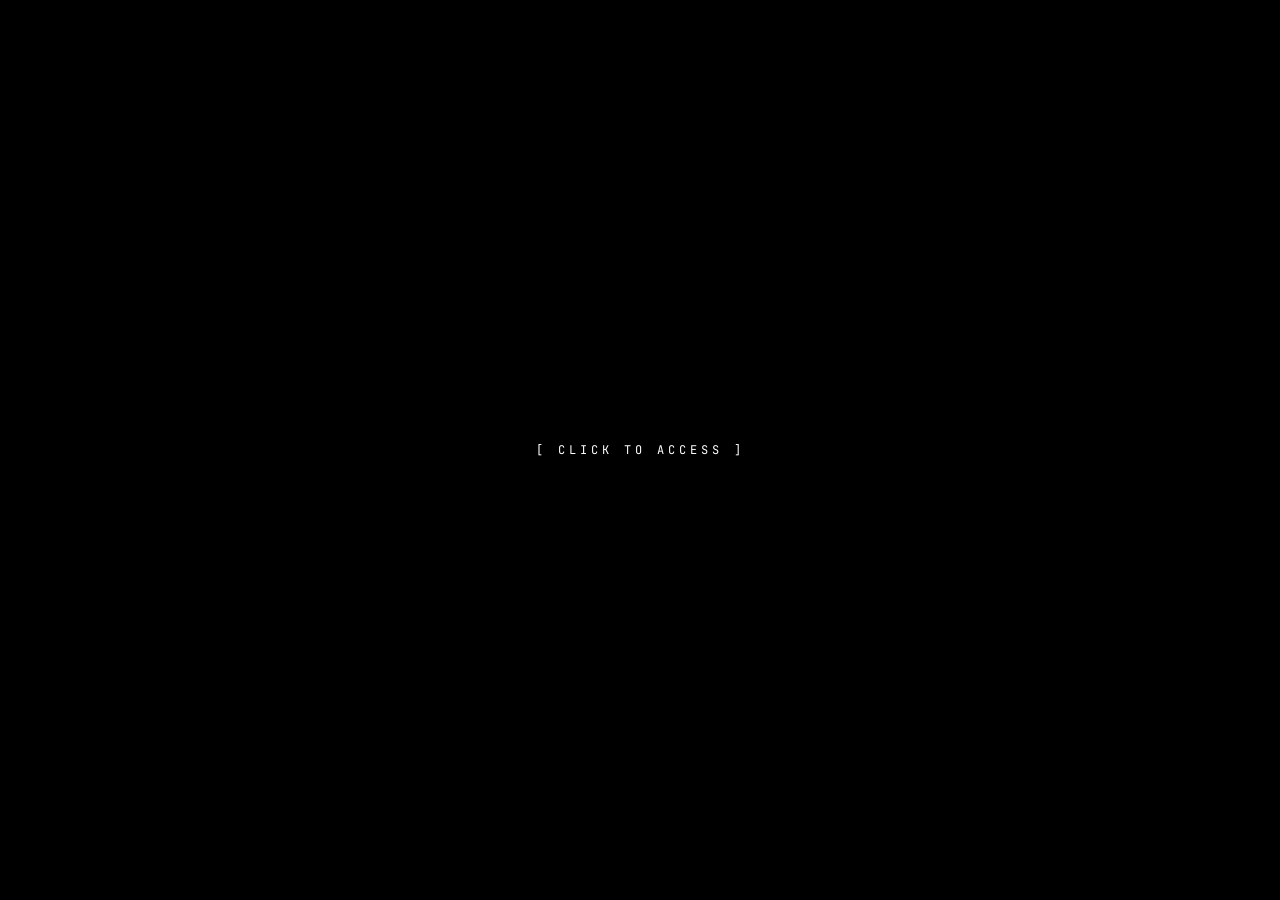
==== k1tt7/index.html @ a9bd189b "Update index.html" ====
<!DOCTYPE html>
<html lang="en">
<head>
<meta charset="UTF-8">
<meta name="viewport" content="width=device-width,initial-scale=1.0">

<title>~= k1tt7 =~</title>

<!-- Discord / Embed Meta -->
<meta property="og:title" content="~= k1tt7 =~">
<meta property="og:description" content="there is no limit to my larp">
<meta property="og:image" content="https://i.pinimg.com/474x/77/20/2c/77202c2d4135df21eff23d10f9c10c5e.jpg">
<meta property="og:type" content="website">
<meta name="theme-color" content="#000000">
<meta name="twitter:card" content="summary_large_image">

<style>
@import url('https://fonts.googleapis.com/css2?family=Inter:wght@300;400;600;700&family=JetBrains+Mono:wght@300&display=swap');
*{margin:0;padding:0;box-sizing:border-box;cursor:crosshair}
body{height:100vh;display:flex;align-items:center;justify-content:center;font-family:Inter,sans-serif;overflow:hidden;background:#000;color:#fff}
body::before{content:"";position:absolute;inset:0;background:url("https://files.catbox.moe/4ry366.gif")center/cover no-repeat;filter:grayscale(1)brightness(.2)blur(8px);z-index:-3}
#snowCanvas{position:absolute;inset:0;z-index:-2;pointer-events:none}
.tv-effect{position:fixed;inset:0;z-index:5;pointer-events:none;background:linear-gradient(rgba(18,16,16,0)50%,rgba(0,0,0,.2)50%),linear-gradient(90deg,rgba(255,0,0,.03),rgba(0,255,0,.01),rgba(0,0,255,.03));background-size:100% 3px,3px 100%;opacity:.6}
.tv-overlay{position:fixed;inset:0;z-index:6;pointer-events:none;background:radial-gradient(circle,rgba(0,0,0,0)40%,rgba(0,0,0,.7)100%);animation:flicker .15s infinite}
@keyframes flicker{0%{opacity:.97}50%{opacity:1}100%{opacity:.98}}
#enter-screen{position:fixed;inset:0;background:#000;z-index:1000;display:flex;align-items:center;justify-content:center;transition:.8s}
#enter-screen.hidden{opacity:0;pointer-events:none}
.enter-text{font-family:JetBrains Mono,monospace;font-size:12px;letter-spacing:4px;animation:pulse 2s infinite}
@keyframes pulse{0%,100%{opacity:1}50%{opacity:.3}}
.scene{perspective:1500px;z-index:2}
.card{width:350px;padding:30px;border-radius:12px;background:rgba(10,10,10,.8);backdrop-filter:blur(8px);border:1px solid rgba(255,255,255,.1);text-align:center;transition:.1s}
.avatar{width:100px;height:100px;margin:0 auto 15px;border-radius:4px;overflow:hidden;border:1px solid rgba(255,255,255,.2)}
.avatar img{width:100%;height:100%;object-fit:cover;filter:grayscale(.5)}
.name{font-size:22px;font-weight:700}
.status{font-family:JetBrains Mono,monospace;font-size:11px;margin-top:6px;color:#f33;text-shadow:0 0 8px rgba(255,51,51,.4);font-weight:700;letter-spacing:2px}
.bio{margin:20px 0;font-size:13px;color:rgba(255,255,255,.6);line-height:1.6}
.line{height:1px;width:100%;margin:15px 0;background:rgba(255,255,255,.1)}
.links{display:flex;flex-direction:column;gap:10px}
.links a{text-decoration:none;color:rgba(255,255,255,.8);font-size:11px;padding:12px;border:1px solid rgba(255,255,255,.1);background:rgba(255,255,255,.03);transition:.3s}
.links a:hover{background:#fff;color:#000}
iframe{width:100%;height:80px;border-radius:8px;filter:invert(1)grayscale(1)opacity(.8)}
</style>
</head>

<body>

<div id="enter-screen"><div class="enter-text">[ CLICK TO ACCESS ]</div></div>

<canvas id="snowCanvas"></canvas>
<div class="tv-effect"></div>
<div class="tv-overlay"></div>

<div class="scene">
<div class="card" id="c">
<div class="avatar"><img src="https://external-content.duckduckgo.com/iu/?u=https%3A%2F%2Fi.pinimg.com%2F474x%2F77%2F20%2F2c%2F77202c2d4135df21eff23d10f9c10c5e.jpg%3Fnii%3Dt"></div>
<div class="name">~= k1tt7 =~</div>
<div class="status">STATUS ONLINE</div>
<div class="bio">profile terminal active<br><i>@example</i></div>

<div class="line"></div>

<div class="links">
<a href="https://t.me/Jewslayer1984">TELEGRAM</a>
<a href="https://www.femboy-hub.xyz">WEBSITE</a>
<a href="https://youtu.be/uF5muSPTsQk?si=hEBXmtaDiAieRh5q">CLICK</a>
</div>

<div class="line"></div>

<iframe src="https://open.spotify.com/embed/track/23TRkuRH6Z4wfzKFUBNFyO?theme=0"></iframe>
</div>
</div>

<audio id="a" loop>
<source src="sound.mp3" type="audio/mpeg">
</audio>

<script>
let c=document.getElementById("c"),a=document.getElementById("a"),e=document.getElementById("enter-screen"),x,y,w,h,s;

e.onclick=()=>{e.classList.add("hidden");a.play().catch(()=>{})};

function i(){
w=innerWidth;h=innerHeight;
let n=document.getElementById("snowCanvas");
n.width=w;n.height=h;
s=Array.from({length:100},()=>({x:Math.random()*w,y:Math.random()*h,r:Math.random()*2+1,v:Math.random()+.5}))
}

function d(){
let n=document.getElementById("snowCanvas"),t=n.getContext("2d");
t.clearRect(0,0,w,h);
t.fillStyle="rgba(255,255,255,.6)";
t.beginPath();
s.forEach(f=>{t.moveTo(f.x,f.y);t.arc(f.x,f.y,f.r,0,Math.PI*2)});
t.fill();
s.forEach(f=>{
f.y+=f.v;f.x+=Math.sin(f.y/20)*.5;
if(f.y>h){f.y=-10;f.x=Math.random()*w}
});
requestAnimationFrame(d)
}

i();d();onresize=i;

addEventListener("mousemove",e=>{
x=(e.clientX/innerWidth-.5)*15;
y=(e.clientY/innerHeight-.5)*-15;
c.style.transform=`rotateX(${y}deg)rotateY(${x}deg)`
});
</script>

</body>
</html>
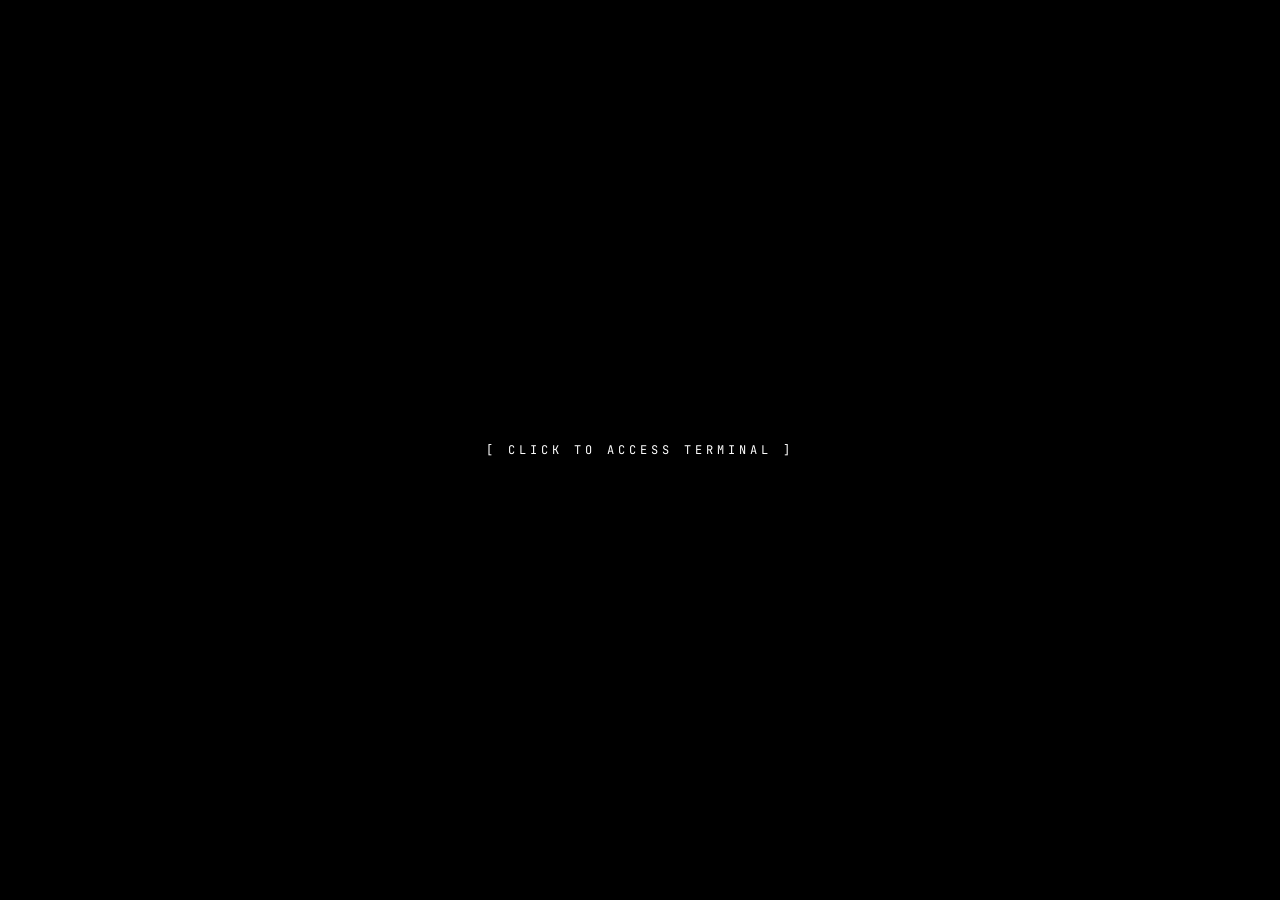
==== commit 24f3f243: "Update index.html" ====
--- a/k1tt7/index.html
+++ b/k1tt7/index.html
@@ -1,112 +1,313 @@
 <!DOCTYPE html>
 <html lang="en">
 <head>
-<meta charset="UTF-8">
-<meta name="viewport" content="width=device-width,initial-scale=1.0">
-
-<title>~= k1tt7 =~</title>
-
-<!-- Discord / Embed Meta -->
-<meta property="og:title" content="~= k1tt7 =~">
-<meta property="og:description" content="there is no limit to my larp">
-<meta property="og:image" content="https://i.pinimg.com/474x/77/20/2c/77202c2d4135df21eff23d10f9c10c5e.jpg">
+<meta charset="UTF-8" />
+<meta name="viewport" content="width=device-width, initial-scale=1.0" />
+<title>profile | k1tt7</title>
+
 <meta property="og:type" content="website">
+<meta property="og:title" content="larping since 1989 | k1tt7">
+<meta property="og:description" content="there is no limit to the larp">
+<meta property="og:image" content="https://files.catbox.moe/85lxco.png">
+<meta property="og:url" content="https://www.larp-hub.xyz">
 <meta name="theme-color" content="#000000">
+
 <meta name="twitter:card" content="summary_large_image">
+<meta name="twitter:title" content="larping since 1989 | k1tt7">
+<meta name="twitter:description" content="there is no limit to my larp">
+<meta name="twitter:image" content="https://files.catbox.moe/85lxco.png">
 
 <style>
 @import url('https://fonts.googleapis.com/css2?family=Inter:wght@300;400;600;700&family=JetBrains+Mono:wght@300&display=swap');
-*{margin:0;padding:0;box-sizing:border-box;cursor:crosshair}
-body{height:100vh;display:flex;align-items:center;justify-content:center;font-family:Inter,sans-serif;overflow:hidden;background:#000;color:#fff}
-body::before{content:"";position:absolute;inset:0;background:url("https://files.catbox.moe/4ry366.gif")center/cover no-repeat;filter:grayscale(1)brightness(.2)blur(8px);z-index:-3}
-#snowCanvas{position:absolute;inset:0;z-index:-2;pointer-events:none}
-.tv-effect{position:fixed;inset:0;z-index:5;pointer-events:none;background:linear-gradient(rgba(18,16,16,0)50%,rgba(0,0,0,.2)50%),linear-gradient(90deg,rgba(255,0,0,.03),rgba(0,255,0,.01),rgba(0,0,255,.03));background-size:100% 3px,3px 100%;opacity:.6}
-.tv-overlay{position:fixed;inset:0;z-index:6;pointer-events:none;background:radial-gradient(circle,rgba(0,0,0,0)40%,rgba(0,0,0,.7)100%);animation:flicker .15s infinite}
-@keyframes flicker{0%{opacity:.97}50%{opacity:1}100%{opacity:.98}}
-#enter-screen{position:fixed;inset:0;background:#000;z-index:1000;display:flex;align-items:center;justify-content:center;transition:.8s}
-#enter-screen.hidden{opacity:0;pointer-events:none}
-.enter-text{font-family:JetBrains Mono,monospace;font-size:12px;letter-spacing:4px;animation:pulse 2s infinite}
-@keyframes pulse{0%,100%{opacity:1}50%{opacity:.3}}
-.scene{perspective:1500px;z-index:2}
-.card{width:350px;padding:30px;border-radius:12px;background:rgba(10,10,10,.8);backdrop-filter:blur(8px);border:1px solid rgba(255,255,255,.1);text-align:center;transition:.1s}
-.avatar{width:100px;height:100px;margin:0 auto 15px;border-radius:4px;overflow:hidden;border:1px solid rgba(255,255,255,.2)}
-.avatar img{width:100%;height:100%;object-fit:cover;filter:grayscale(.5)}
-.name{font-size:22px;font-weight:700}
-.status{font-family:JetBrains Mono,monospace;font-size:11px;margin-top:6px;color:#f33;text-shadow:0 0 8px rgba(255,51,51,.4);font-weight:700;letter-spacing:2px}
-.bio{margin:20px 0;font-size:13px;color:rgba(255,255,255,.6);line-height:1.6}
-.line{height:1px;width:100%;margin:15px 0;background:rgba(255,255,255,.1)}
-.links{display:flex;flex-direction:column;gap:10px}
-.links a{text-decoration:none;color:rgba(255,255,255,.8);font-size:11px;padding:12px;border:1px solid rgba(255,255,255,.1);background:rgba(255,255,255,.03);transition:.3s}
-.links a:hover{background:#fff;color:#000}
-iframe{width:100%;height:80px;border-radius:8px;filter:invert(1)grayscale(1)opacity(.8)}
+
+*{
+margin:0;
+padding:0;
+box-sizing:border-box;
+cursor:crosshair;
+}
+
+body{
+height:100vh;
+display:flex;
+align-items:center;
+justify-content:center;
+font-family:"Inter",sans-serif;
+overflow:hidden;
+background:#000;
+color:#fff;
+}
+
+body::before{
+content:"";
+position:absolute;
+inset:0;
+background:url("https://files.catbox.moe/4ry366.gif") center/cover no-repeat;
+filter:grayscale(1) brightness(.2) blur(8px);
+z-index:-3;
+}
+
+#snowCanvas{
+position:absolute;
+inset:0;
+z-index:-2;
+pointer-events:none;
+}
+
+.tv-effect{
+position:fixed;
+inset:0;
+z-index:5;
+pointer-events:none;
+background:
+linear-gradient(rgba(18,16,16,0) 50%,rgba(0,0,0,.2) 50%),
+linear-gradient(90deg,rgba(255,0,0,.03),rgba(0,255,0,.01),rgba(0,0,255,.03));
+background-size:100% 3px,3px 100%;
+opacity:.6;
+}
+
+.tv-overlay{
+position:fixed;
+inset:0;
+z-index:6;
+pointer-events:none;
+background:radial-gradient(circle,rgba(0,0,0,0) 40%,rgba(0,0,0,.7) 100%);
+animation:flicker .15s infinite;
+}
+
+@keyframes flicker{
+0%{opacity:.97;}
+50%{opacity:1;}
+100%{opacity:.98;}
+}
+
+#enter-screen{
+position:fixed;
+inset:0;
+background:#000;
+z-index:1000;
+display:flex;
+align-items:center;
+justify-content:center;
+transition:opacity .8s ease;
+}
+
+#enter-screen.hidden{
+opacity:0;
+pointer-events:none;
+}
+
+.enter-text{
+font-family:'JetBrains Mono',monospace;
+font-size:12px;
+letter-spacing:4px;
+animation:pulse 2s infinite;
+}
+
+@keyframes pulse{
+0%,100%{opacity:1;}
+50%{opacity:.3;}
+}
+
+.scene{
+perspective:1500px;
+z-index:2;
+}
+
+.card{
+width:350px;
+padding:30px;
+border-radius:12px;
+background:rgba(10,10,10,.8);
+backdrop-filter:blur(8px);
+border:1px solid rgba(255,255,255,.1);
+text-align:center;
+transition:transform .1s ease-out;
+}
+
+.avatar{
+width:100px;
+height:100px;
+margin:0 auto 15px;
+border-radius:4px;
+overflow:hidden;
+border:1px solid rgba(255,255,255,.2);
+}
+
+.avatar img{
+width:100%;
+height:100%;
+object-fit:cover;
+filter:grayscale(.5);
+}
+
+.name{
+font-size:22px;
+font-weight:700;
+letter-spacing:1px;
+}
+
+.status{
+font-family:'JetBrains Mono',monospace;
+font-size:11px;
+margin-top:6px;
+color:#ff3333;
+text-shadow:0 0 8px rgba(255,51,51,.4);
+font-weight:bold;
+letter-spacing:2px;
+}
+
+.bio{
+margin:20px 0;
+font-size:13px;
+color:rgba(255,255,255,.6);
+line-height:1.6;
+}
+
+.line{
+height:1px;
+width:100%;
+margin:15px 0;
+background:rgba(255,255,255,.1);
+}
+
+.links{
+display:flex;
+flex-direction:column;
+gap:10px;
+}
+
+.links a{
+text-decoration:none;
+color:rgba(255,255,255,.8);
+font-size:11px;
+padding:12px;
+border:1px solid rgba(255,255,255,.1);
+background:rgba(255,255,255,.03);
+transition:.3s;
+}
+
+.links a:hover{
+background:#fff;
+color:#000;
+}
+
+iframe{
+width:100%;
+height:80px;
+border-radius:8px;
+filter:invert(1) grayscale(1) opacity(.8);
+}
 </style>
 </head>
 
 <body>
 
-<div id="enter-screen"><div class="enter-text">[ CLICK TO ACCESS ]</div></div>
+<div id="enter-screen">
+<div class="enter-text">[ CLICK TO ACCESS TERMINAL ]</div>
+</div>
 
 <canvas id="snowCanvas"></canvas>
+
 <div class="tv-effect"></div>
 <div class="tv-overlay"></div>
 
 <div class="scene">
-<div class="card" id="c">
-<div class="avatar"><img src="https://external-content.duckduckgo.com/iu/?u=https%3A%2F%2Fi.pinimg.com%2F474x%2F77%2F20%2F2c%2F77202c2d4135df21eff23d10f9c10c5e.jpg%3Fnii%3Dt"></div>
+<div class="card" id="card">
+
+<div class="avatar">
+<img src="https://external-content.duckduckgo.com/iu/?u=https%3A%2F%2Fi.pinimg.com%2F474x%2F77%2F20%2F2c%2F77202c2d4135df21eff23d10f9c10c5e.jpg&f=1" alt="pfp">
+</div>
+
 <div class="name">~= k1tt7 =~</div>
-<div class="status">STATUS ONLINE</div>
-<div class="bio">profile terminal active<br><i>@example</i></div>
+<div class="status">I LOVE FEMBOYS @w@</div>
+
+<div class="bio">
+so like check out the info below<br>
+<i>@femboy-hub.xyz</i>
+</div>
 
 <div class="line"></div>
 
 <div class="links">
 <a href="https://t.me/Jewslayer1984">TELEGRAM</a>
 <a href="https://www.femboy-hub.xyz">WEBSITE</a>
-<a href="https://youtu.be/uF5muSPTsQk?si=hEBXmtaDiAieRh5q">CLICK</a>
+<a href="https://youtu.be/uF5muSPTsQk?si=hEBXmtaDiAieRh5q">CLICK ME :3</a>
 </div>
 
 <div class="line"></div>
 
-<iframe src="https://open.spotify.com/embed/track/23TRkuRH6Z4wfzKFUBNFyO?theme=0"></iframe>
-</div>
-</div>
-
-<audio id="a" loop>
+<iframe src="https://open.spotify.com/embed/track/23TRkuRH6Z4wfzKFUBNFyO?utm_source=generator&theme=0"></iframe>
+
+</div>
+</div>
+
+<audio id="bgm" loop>
 <source src="sound.mp3" type="audio/mpeg">
 </audio>
 
 <script>
-let c=document.getElementById("c"),a=document.getElementById("a"),e=document.getElementById("enter-screen"),x,y,w,h,s;
-
-e.onclick=()=>{e.classList.add("hidden");a.play().catch(()=>{})};
-
-function i(){
-w=innerWidth;h=innerHeight;
-let n=document.getElementById("snowCanvas");
-n.width=w;n.height=h;
-s=Array.from({length:100},()=>({x:Math.random()*w,y:Math.random()*h,r:Math.random()*2+1,v:Math.random()+.5}))
-}
-
-function d(){
-let n=document.getElementById("snowCanvas"),t=n.getContext("2d");
-t.clearRect(0,0,w,h);
-t.fillStyle="rgba(255,255,255,.6)";
-t.beginPath();
-s.forEach(f=>{t.moveTo(f.x,f.y);t.arc(f.x,f.y,f.r,0,Math.PI*2)});
-t.fill();
-s.forEach(f=>{
-f.y+=f.v;f.x+=Math.sin(f.y/20)*.5;
-if(f.y>h){f.y=-10;f.x=Math.random()*w}
+const card=document.getElementById("card");
+const audio=document.getElementById("bgm");
+const enterScreen=document.getElementById("enter-screen");
+const canvas=document.getElementById("snowCanvas");
+const ctx=canvas.getContext("2d");
+
+enterScreen.addEventListener("click",()=>{
+enterScreen.classList.add("hidden");
+audio.play().catch(()=>{});
 });
-requestAnimationFrame(d)
-}
-
-i();d();onresize=i;
-
-addEventListener("mousemove",e=>{
-x=(e.clientX/innerWidth-.5)*15;
-y=(e.clientY/innerHeight-.5)*-15;
-c.style.transform=`rotateX(${y}deg)rotateY(${x}deg)`
+
+let width,height,snowflakes;
+
+function initSnow(){
+width=window.innerWidth;
+height=window.innerHeight;
+canvas.width=width;
+canvas.height=height;
+
+snowflakes=Array.from({length:100},()=>({
+x:Math.random()*width,
+y:Math.random()*height,
+r:Math.random()*2+1,
+v:Math.random()+0.5
+}));
+}
+
+function drawSnow(){
+ctx.clearRect(0,0,width,height);
+ctx.fillStyle="rgba(255,255,255,.6)";
+ctx.beginPath();
+
+snowflakes.forEach(f=>{
+ctx.moveTo(f.x,f.y);
+ctx.arc(f.x,f.y,f.r,0,Math.PI*2);
+});
+
+ctx.fill();
+
+snowflakes.forEach(f=>{
+f.y+=f.v;
+f.x+=Math.sin(f.y/20)*0.5;
+
+if(f.y>height){
+f.y=-10;
+f.x=Math.random()*width;
+}
+});
+
+requestAnimationFrame(drawSnow);
+}
+
+initSnow();
+drawSnow();
+
+window.addEventListener("resize",initSnow);
+
+document.addEventListener("mousemove",e=>{
+const x=(e.clientX/window.innerWidth-.5)*15;
+const y=(e.clientY/window.innerHeight-.5)*-15;
+card.style.transform=`rotateX(${y}deg) rotateY(${x}deg)`;
 });
 </script>
 
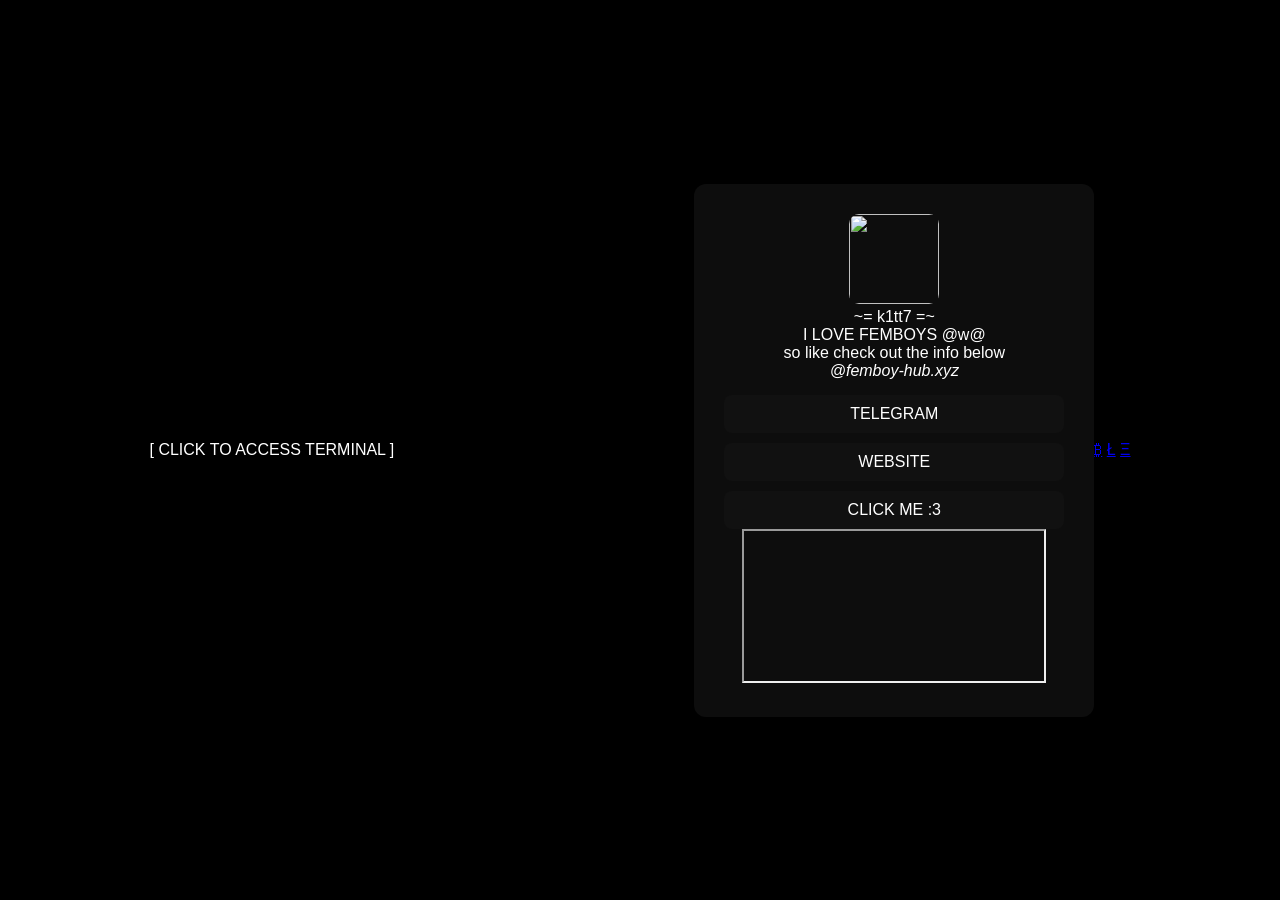
==== commit 74fd9e6e: "Update index.html" ====
--- a/k1tt7/index.html
+++ b/k1tt7/index.html
@@ -8,197 +8,10 @@
 <meta property="og:type" content="website">
 <meta property="og:title" content="larping since 1989 | k1tt7">
 <meta property="og:description" content="there is no limit to the larp">
-<meta property="og:image" content="https://files.catbox.moe/85lxco.png">
 <meta property="og:url" content="https://www.larp-hub.xyz">
-<meta name="theme-color" content="#000000">
+<meta property="og:image" content="https://i.ibb.co/HpkYkKCv/77202c2d4135df21eff23d10f9c10c5e-1680590212.jpg">
 
-<meta name="twitter:card" content="summary_large_image">
-<meta name="twitter:title" content="larping since 1989 | k1tt7">
-<meta name="twitter:description" content="there is no limit to my larp">
-<meta name="twitter:image" content="https://files.catbox.moe/85lxco.png">
-
-<style>
-@import url('https://fonts.googleapis.com/css2?family=Inter:wght@300;400;600;700&family=JetBrains+Mono:wght@300&display=swap');
-
-*{
-margin:0;
-padding:0;
-box-sizing:border-box;
-cursor:crosshair;
-}
-
-body{
-height:100vh;
-display:flex;
-align-items:center;
-justify-content:center;
-font-family:"Inter",sans-serif;
-overflow:hidden;
-background:#000;
-color:#fff;
-}
-
-body::before{
-content:"";
-position:absolute;
-inset:0;
-background:url("https://files.catbox.moe/4ry366.gif") center/cover no-repeat;
-filter:grayscale(1) brightness(.2) blur(8px);
-z-index:-3;
-}
-
-#snowCanvas{
-position:absolute;
-inset:0;
-z-index:-2;
-pointer-events:none;
-}
-
-.tv-effect{
-position:fixed;
-inset:0;
-z-index:5;
-pointer-events:none;
-background:
-linear-gradient(rgba(18,16,16,0) 50%,rgba(0,0,0,.2) 50%),
-linear-gradient(90deg,rgba(255,0,0,.03),rgba(0,255,0,.01),rgba(0,0,255,.03));
-background-size:100% 3px,3px 100%;
-opacity:.6;
-}
-
-.tv-overlay{
-position:fixed;
-inset:0;
-z-index:6;
-pointer-events:none;
-background:radial-gradient(circle,rgba(0,0,0,0) 40%,rgba(0,0,0,.7) 100%);
-animation:flicker .15s infinite;
-}
-
-@keyframes flicker{
-0%{opacity:.97;}
-50%{opacity:1;}
-100%{opacity:.98;}
-}
-
-#enter-screen{
-position:fixed;
-inset:0;
-background:#000;
-z-index:1000;
-display:flex;
-align-items:center;
-justify-content:center;
-transition:opacity .8s ease;
-}
-
-#enter-screen.hidden{
-opacity:0;
-pointer-events:none;
-}
-
-.enter-text{
-font-family:'JetBrains Mono',monospace;
-font-size:12px;
-letter-spacing:4px;
-animation:pulse 2s infinite;
-}
-
-@keyframes pulse{
-0%,100%{opacity:1;}
-50%{opacity:.3;}
-}
-
-.scene{
-perspective:1500px;
-z-index:2;
-}
-
-.card{
-width:350px;
-padding:30px;
-border-radius:12px;
-background:rgba(10,10,10,.8);
-backdrop-filter:blur(8px);
-border:1px solid rgba(255,255,255,.1);
-text-align:center;
-transition:transform .1s ease-out;
-}
-
-.avatar{
-width:100px;
-height:100px;
-margin:0 auto 15px;
-border-radius:4px;
-overflow:hidden;
-border:1px solid rgba(255,255,255,.2);
-}
-
-.avatar img{
-width:100%;
-height:100%;
-object-fit:cover;
-filter:grayscale(.5);
-}
-
-.name{
-font-size:22px;
-font-weight:700;
-letter-spacing:1px;
-}
-
-.status{
-font-family:'JetBrains Mono',monospace;
-font-size:11px;
-margin-top:6px;
-color:#ff3333;
-text-shadow:0 0 8px rgba(255,51,51,.4);
-font-weight:bold;
-letter-spacing:2px;
-}
-
-.bio{
-margin:20px 0;
-font-size:13px;
-color:rgba(255,255,255,.6);
-line-height:1.6;
-}
-
-.line{
-height:1px;
-width:100%;
-margin:15px 0;
-background:rgba(255,255,255,.1);
-}
-
-.links{
-display:flex;
-flex-direction:column;
-gap:10px;
-}
-
-.links a{
-text-decoration:none;
-color:rgba(255,255,255,.8);
-font-size:11px;
-padding:12px;
-border:1px solid rgba(255,255,255,.1);
-background:rgba(255,255,255,.03);
-transition:.3s;
-}
-
-.links a:hover{
-background:#fff;
-color:#000;
-}
-
-iframe{
-width:100%;
-height:80px;
-border-radius:8px;
-filter:invert(1) grayscale(1) opacity(.8);
-}
-</style>
+<link rel="stylesheet" href="style.css">
 </head>
 
 <body>
@@ -216,7 +29,7 @@
 <div class="card" id="card">
 
 <div class="avatar">
-<img src="https://external-content.duckduckgo.com/iu/?u=https%3A%2F%2Fi.pinimg.com%2F474x%2F77%2F20%2F2c%2F77202c2d4135df21eff23d10f9c10c5e.jpg&f=1" alt="pfp">
+<img src="https://i.ibb.co/HpkYkKCv/77202c2d4135df21eff23d10f9c10c5e-1680590212.jpg">
 </div>
 
 <div class="name">~= k1tt7 =~</div>
@@ -230,86 +43,28 @@
 <div class="line"></div>
 
 <div class="links">
-<a href="https://t.me/Jewslayer1984">TELEGRAM</a>
+<a href="https://t.me/larpingkitty">TELEGRAM</a>
 <a href="https://www.femboy-hub.xyz">WEBSITE</a>
 <a href="https://youtu.be/uF5muSPTsQk?si=hEBXmtaDiAieRh5q">CLICK ME :3</a>
 </div>
 
 <div class="line"></div>
 
-<iframe src="https://open.spotify.com/embed/track/23TRkuRH6Z4wfzKFUBNFyO?utm_source=generator&theme=0"></iframe>
+<iframe src="https://open.spotify.com/embed/track/2F4AiFm8T5YYhKGZanrm9j?utm_source=generator"></iframe>
 
 </div>
+</div>
+
+<div class="crypto">
+<a class="btc" href="#" onclick="copy('BTC','bc1q0448vea6tkq8ktegnjfjvmcwe0cq9f28y0nssx')">₿</a>
+<a class="ltc" href="#" onclick="copy('LTC','ltc1qmpwnqkn9al3d6ruflka2md7a995z7303q3ta23')">Ł</a>
+<a class="eth" href="#" onclick="copy('ETH','0x9C682f88133BaE93c554DE555f2Fa7D7dB14D962')">Ξ</a>
 </div>
 
 <audio id="bgm" loop>
 <source src="sound.mp3" type="audio/mpeg">
 </audio>
 
-<script>
-const card=document.getElementById("card");
-const audio=document.getElementById("bgm");
-const enterScreen=document.getElementById("enter-screen");
-const canvas=document.getElementById("snowCanvas");
-const ctx=canvas.getContext("2d");
-
-enterScreen.addEventListener("click",()=>{
-enterScreen.classList.add("hidden");
-audio.play().catch(()=>{});
-});
-
-let width,height,snowflakes;
-
-function initSnow(){
-width=window.innerWidth;
-height=window.innerHeight;
-canvas.width=width;
-canvas.height=height;
-
-snowflakes=Array.from({length:100},()=>({
-x:Math.random()*width,
-y:Math.random()*height,
-r:Math.random()*2+1,
-v:Math.random()+0.5
-}));
-}
-
-function drawSnow(){
-ctx.clearRect(0,0,width,height);
-ctx.fillStyle="rgba(255,255,255,.6)";
-ctx.beginPath();
-
-snowflakes.forEach(f=>{
-ctx.moveTo(f.x,f.y);
-ctx.arc(f.x,f.y,f.r,0,Math.PI*2);
-});
-
-ctx.fill();
-
-snowflakes.forEach(f=>{
-f.y+=f.v;
-f.x+=Math.sin(f.y/20)*0.5;
-
-if(f.y>height){
-f.y=-10;
-f.x=Math.random()*width;
-}
-});
-
-requestAnimationFrame(drawSnow);
-}
-
-initSnow();
-drawSnow();
-
-window.addEventListener("resize",initSnow);
-
-document.addEventListener("mousemove",e=>{
-const x=(e.clientX/window.innerWidth-.5)*15;
-const y=(e.clientY/window.innerHeight-.5)*-15;
-card.style.transform=`rotateX(${y}deg) rotateY(${x}deg)`;
-});
-</script>
-
+<script src="script.js"></script>
 </body>
 </html>
--- a/k1tt7/style.css
+++ b/k1tt7/style.css
@@ -0,0 +1,42 @@
+body{
+margin:0;
+height:100vh;
+display:flex;
+justify-content:center;
+align-items:center;
+background:black;
+color:white;
+font-family:Arial;
+overflow:hidden;
+}
+
+.card{
+width:340px;
+padding:30px;
+background:rgba(255,255,255,.05);
+border-radius:12px;
+text-align:center;
+transition:.1s;
+}
+
+.avatar img{
+width:90px;
+height:90px;
+border-radius:10px;
+object-fit:cover;
+}
+
+.links{
+display:flex;
+flex-direction:column;
+gap:10px;
+margin-top:15px;
+}
+
+.links a{
+padding:10px;
+background:#111;
+color:white;
+text-decoration:none;
+border-radius:8px;
+}
